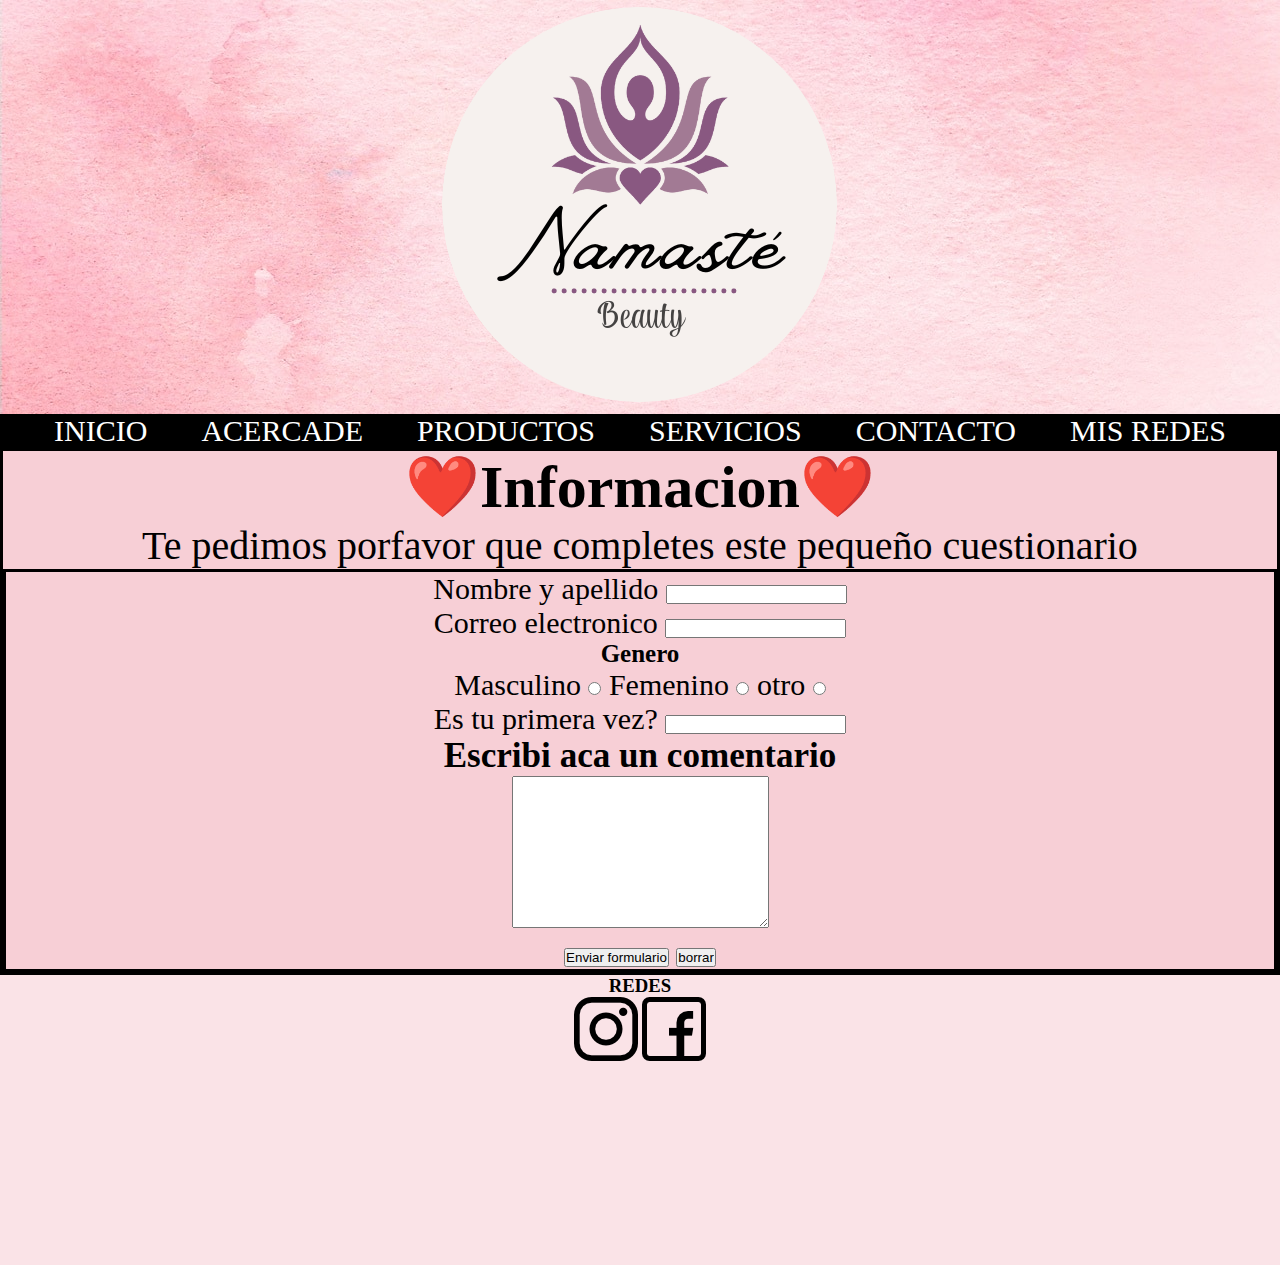
==== pages/beautyycontacto.html @ 4dfcd9db "mi primer commit" ====
<!DOCTYPE html>
<html lang="en">
<head>
    <meta charset="UTF-8">
    <meta http-equiv="X-UA-Compatible" content="IE=edge">
    <meta name="viewport" content="width=device-width, initial-scale=1.0">
    <link rel="stylesheet" href="../css/beautyy.css">
    <title>Contacto</title>
</head>
<body>
    <section class="logo">
        <div>
            <img src="../img/Namaste nuevo logo transparente.png" alt="">
        </div>
    </section>
    <header class="lista">
    <nav>
        <ul>
            <li><a href="../index.html">INICIO</a></li>
            <li><a href="../pages/beautyyacercade.html">ACERCADE</a></li>
            <li><a href="../pages/productosbeautyy.html">PRODUCTOS</a></li>
            <li><a href="../pages/beautyyservicios.html">SERVICIOS</a></li>
            <li><a href="../pages/beautyycontacto.html">CONTACTO</a></li>
            <li><a href="#redessociales">MIS REDES</a></li>
        </ul>
    </nav>
    </header>
    <main class="informacion">
        <section>
        <h2>❤️Informacion❤️</h2>
        <p>Te pedimos porfavor que completes este pequeño cuestionario</p>
    </section>
    <section class="formulario">
    <form action="" method="" enctype="">
        <div>
        <label for="nombreyapellido">Nombre y apellido</label>
        <input type="text" name="nombreyapellido">
    </div>
    <div>
        <label for="correoelectronico">Correo electronico</label>
        <input type="text" name="correoelectronico">
    </div>
    <div>
        <h3 class="genero">Genero</h3>
        <label for="masculino">Masculino</label>
        <input type="radio" name="masculino">
        <label for="femenino">Femenino</label>
        <input type="radio" name="masculino">
        <label for="otro">otro</label>
        <input type="radio" name="otro">
    </div>
    <div>
        <label for="experiencia">Es tu primera vez?</label>
        <input type="text" name="experiencia">
    </div>
    <div>
        <h3>Escribi aca un comentario</h3>
        <textarea name="" id="" cols="30" rows="10"></textarea>
    </div>
    <div>
        <input type="submit" value="Enviar formulario">
        <input type="reset" value="borrar">
    </div>
    </section>
    </main>
    </form> 
        <footer class="Red" id="redessociales">
<h3>REDES</h3>
<div>
<a href="https://www.instagram.com/namastebeautyy/"><img src="../img/logotipo-de-instagram.png" alt=""></a>
        <a href="https://www.facebook.com/profile.php?id=100083014188076"><img src="../img/facebook.png" alt=""></a>
    </div>
</footer>
</body>
</html>
---- css/beautyy.css ----
*{
margin: 0%;
padding: 0%;
box-sizing: border-box;
}

/*BODY*/

body,html{
    width: 100%;
    height: 100%;
}







/*logo*/
.logo div{
    
    text-align: center;
    background-image:url(../img/fondo-color-rosa-agua_69859-14.jpg);
}

/*fixed*/

.fixed{
    position: fixed;
    right: 3%;
    bottom: 20%;
    background-color: antiquewhite;
    font-size: 20px;
    text-align: center;
    width: 200px;
    height: 200px;
    border-radius: 100%;
    box-shadow: 10px 10px 26px 0px rgba(0,0,0,0.75);
-webkit-box-shadow: 10px 10px 26px 0px rgba(0,0,0,0.75);
-moz-box-shadow: 10px 10px 26px 0px rgba(0,0,0,0.75);
}

.fixed div{
    margin-top: 50px;
}

.fixed h4{
    color: black;
}

/*--foto principal de inicio--*/

.Titulos div h2{
    color: white;
    background-color: rgb(247, 149, 165);
    font-style: italic;
    text-align: center;
    border: 3px solid black;
    padding: 10px;
    text-shadow: 4px 3px 0px #7A7A7A, -21px -22px 11px rgba(206,89,55,0);
}

.Titulos div h1{
background-color: rgb(247, 207, 214);
text-align: center;

}

.TituloDos div h2{
    color:white;
    background-color:rgb(247, 149, 165);
    padding: 10px;
    font-style: oblique;
}



/*--FONDO DE BIENVENIDA--*/

.fondo{
    background: linear-gradient(rgba(223, 168, 168, 0.589), rgba(250, 165, 165, 0.541)), url(../img/Fondo\ uñas.jpg);
    /* background-image: url(../img/Fondo\ uñas.jpg); */
    width: 100%;
    height: 100vh;
    background-position: center;
    background-repeat: no-repeat;
    background-size: cover;
    background-attachment: fixed;
}

.fondo h1{
    display: flex;
    flex-direction: column;
    justify-content: center;
    align-items: center;
    color: white;
    font-size: 40px;
    text-shadow: #FFF 0px 0px 5px, #FFF 0px 0px 10px, #FFF 0px 0px 15px, #FF2D95 0px 0px 20px, #FF2D95 0px 0px 30px, #FF2D95 0px 0px 40px, #FF2D95 0px 0px 50px, #FF2D95 0px 0px 75px, 4px 2px 20px #CE5937;
    animation-name: bienvenidos ;

    animation-duration: 3s;

    animation-timing-function: ease-in-out;

    /*animation-delay: ;*/

    /*animation-iteration-count: ;*/

}


/*!KEYFRAME*/
@keyframes bienvenidos {
    from{
    margin-left: 100%;
    width: 300px;

    }
    to{
    margin-left: 0%;
    width: 100%;
    }  
}


@keyframes lista{
from{
    margin-right: 300%;
    width: 800%;
}

to{
    margin-right: 0%;
    width: 110%;

}

}




/*--lista--*/




.lista nav ul{
    display: flex;
    justify-content: space-evenly;
    list-style-type: circle;
    background-color: black;
}

.lista nav ul li a{
    display: flex;
    justify-content: space-around;
    text-decoration: wavy;
    color:white;
    font-size: 30px;
    background-color: black;
    animation-name: lista ;

    animation-duration: 3s;

    animation-timing-function: ease;
}



/*--redes*/

.Redes{
    display: flex;
    justify-content: center;
    align-items: center;
    flex-direction: column;
background-color: rgba(247, 207, 214, 0.582);
width: 100%;
height: 100px;

}

.Redes img{
    transition: 2s;
}

.Redes img:hover{
transform: scale(1.2);
}





/*servicios*/

.servicios{
    background-color: rgb(247, 207, 214);
    display: flex;
    justify-content: center;
}

.servicios  img{
width: 250px;
height: 250px;
}

.servicios div{
    display: inline-block;
    text-align: center;
    margin: 50px;
    border: 3px solid black;
    padding: 2px;
    border-radius: 15px;
    
}

.servicios a{
    text-decoration: none;
    background-color: black;
    color: white;
    font-size: 15px;
    transition-property: font size;
    transition-duration: 2s;
    transition-timing-function: ease-out;
}

.servicios p{
    margin-bottom: 20px;

}


.servicios a:hover{
    font-size: 30px;
}




/*productos*/


.grid-contenedor{
    width: 100%;
    height: 350px;
    background-color:  rgb(247, 207, 214);
}

.grid-contenedor .galeria{
    display: grid;
    grid-template-columns: repeat(2, 1fr);
    grid-template-rows: auto;
    justify-items: center;
    align-items: center;
}



.grid-contenedor .galeria div{
    display: flex;
    flex-direction: column;
    justify-content: center;
    align-items: center;
    width: 50%;
    height: 315px;
    background-color:  rgb(247, 207, 214);
    border: 3px solid black;
    border-radius: 15px;
}


.grid-contenedor .galeria div img{
    width: 50%;
    height: 200px ;
    
}



.producto1{
    background-color: rgb(247, 207, 214);
    display: flex;
    justify-content: center;
}

.producto1 div img{
    width: 250px;
    height: 250px;
}

.producto1 div{
    display: inline-block;
    text-align: center;
    margin: 50px;
    border: 3px solid black;
    padding: 2px;
    border-radius: 15px;
}

.producto1 a{
    text-decoration: none;
    background-color: black;
    color: white;
    font-size: 15px;
    margin: 15%;
    transition-property: font size;
    transition-duration: 2s;
    transition-timing-function: ease-out;
}


.producto1 p{
    text-align: center;
    margin-bottom: 20px;
    
}

.producto1 a:hover{
    font-size: 30px;
}



/*html contacto*/

/*formulario*/

.informacion{
text-align: center;
font-size: 40px;
background-color: rgb(247, 207, 214);
border: 3px solid black;
}

.formulario{
    text-align: center;
    font-size: 30px;
    background-color: rgb(247, 207, 214);
    border: 3px solid black;
    
}

.Red{
    background-color:  rgba(247, 207, 214, 0.582);
    padding-bottom: 200px;
    display: flex;
    flex-direction: column;
    justify-content: center;
    align-items: center;
}

.genero{
    font-size: 25px;
}

/*html productos*/

.TituloProducto{
    color:white;
    background-color:rgb(247, 149, 165);
    padding: 10px;
    font-style: oblique;
    border: 3px solid black;
    text-align: center;
    text-shadow: 4px 3px 0px #7A7A7A, -21px -22px 11px rgba(206,89,55,0);
}









/*productos descripcion*/



.Descripcion h1{
    font-size: 50px;
    text-align: center;
    background-color:rgb(247, 149, 165);
    border: 3px solid black;
    color: white;
    font-style:initial;
    font-style: oblique;
    
}

.Descripcion p{
    display: flex;
justify-content: center;
font-size: 25px;
background-color: rgb(247, 207, 214);
border: 3px solid black;
font-style: italic;
padding: 120px 120px 120px 120px;
}


/*HMTL SERVICIOS*/


.TituloServicios{
    color: white;
    background-color: rgb(247, 149, 165);
    font-style: oblique;
    text-align: center;
    border: 3px solid black;
    padding: 10px;
    text-shadow: 4px 3px 0px #7A7A7A, -21px -22px 11px rgba(206,89,55,0);
}


/*!GRID HTML ACERCA DE*/














/** media queries*/

@media (max-width: 350px){

    .grid-contenedor .galeria div{
        height: 500px;
        width: 100%;
        margin: auto;
        
    }

.logo img{
    width: 100%;
    padding: 3rem;
}

.lista nav ul {
    flex-direction: column;
}


.lista nav ul li a{
    font-size: 1rem;
    
}

.lista nav ul li{
    margin: 8px auto;
}

.fondo{
    height: 70%;
    background:  url(../img/Fondo\ para\ mobile.jpg);
}

.servicios{
    flex-direction: column;
    
}


.servicios img{
    width: 100%;
    height: auto;
}


.producto1{
    flex-direction: column;
}

.producto1 div img{
    width: 100%;
    height: auto;
}


.Descripcion p{
    padding: 2rem;
    font-size: 20px;
}


.fixed{
    display: none;
}

.Redes{
    height: 450px;
}

}
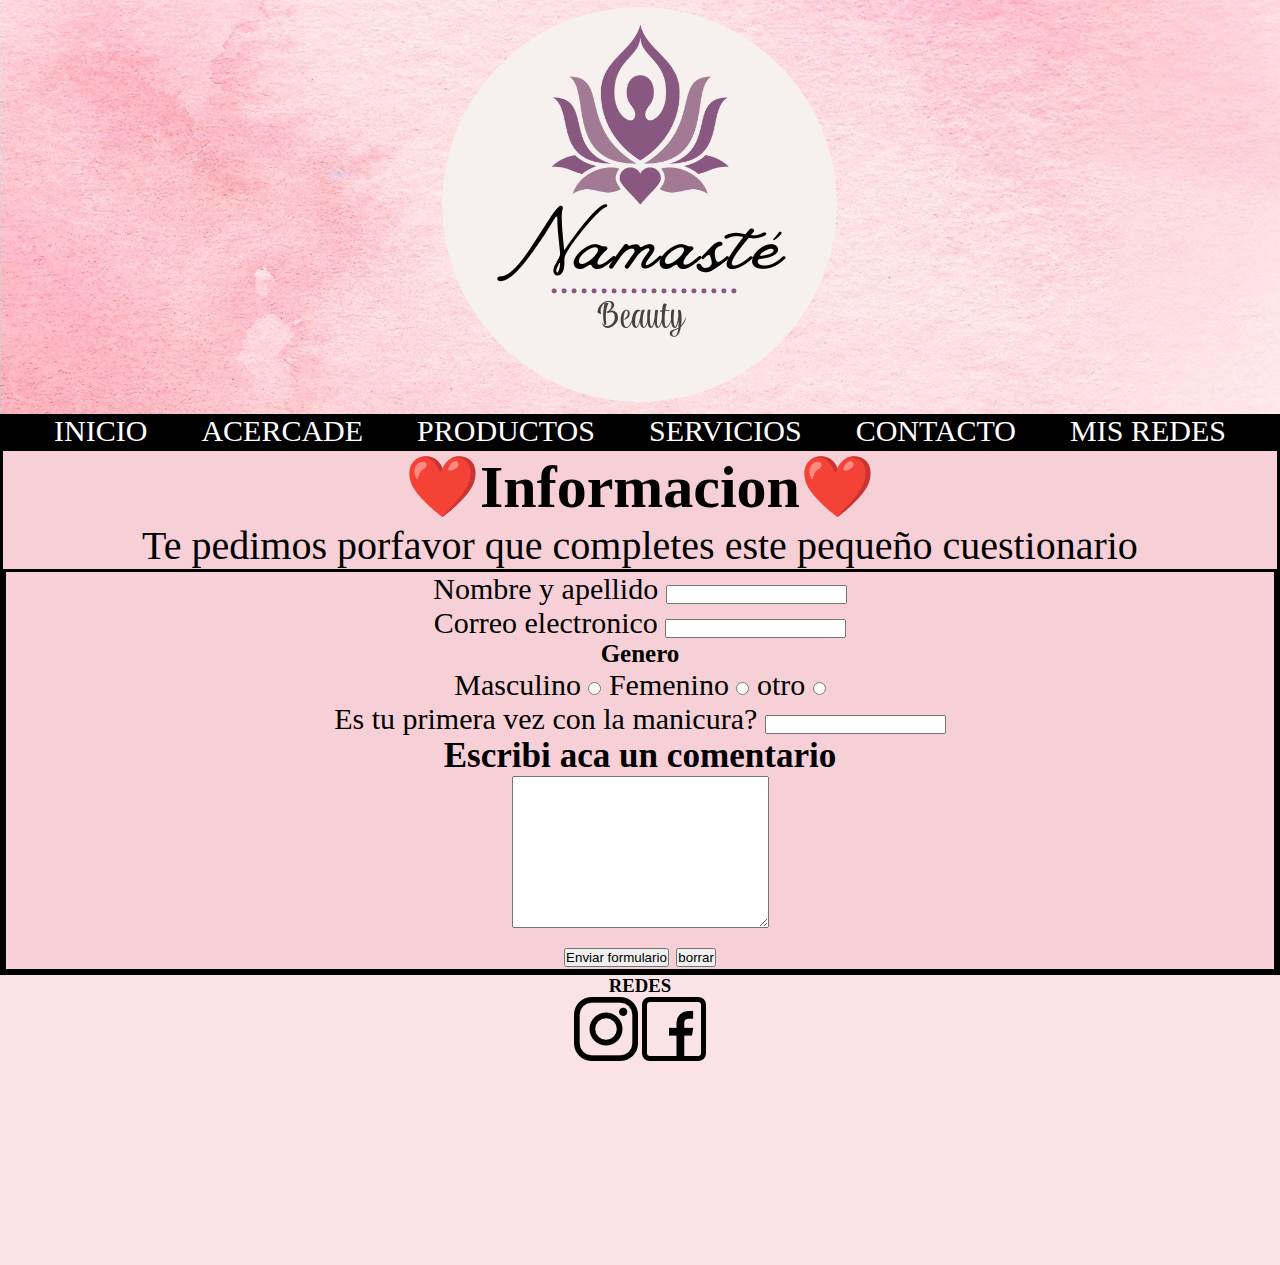
==== commit 3b200b67: "segundo commmit" ====
--- a/pages/beautyycontacto.html
+++ b/pages/beautyycontacto.html
@@ -4,6 +4,7 @@
     <meta charset="UTF-8">
     <meta http-equiv="X-UA-Compatible" content="IE=edge">
     <meta name="viewport" content="width=device-width, initial-scale=1.0">
+    <link href="https://cdn.jsdelivr.net/npm/bootstrap@5.0.2/dist/css/bootstrap.min.css" rel="stylesheet" integrity="sha384-EVSTQN3/azprG1Anm3QDgpJLIm9Nao0Yz1ztcQTwFspd3yD65VohhpuuCOmLASjC" crossorigin="anonymous">
     <link rel="stylesheet" href="../css/beautyy.css">
     <title>Contacto</title>
 </head>
@@ -30,36 +31,36 @@
         <h2>❤️Informacion❤️</h2>
         <p>Te pedimos porfavor que completes este pequeño cuestionario</p>
     </section>
-    <section class="formulario">
-    <form action="" method="" enctype="">
+    <section class="formulario justify-content-center d-flex" >
+    <form action="" method="" enctype="" class="col-lg-4" >
         <div>
         <label for="nombreyapellido">Nombre y apellido</label>
-        <input type="text" name="nombreyapellido">
+        <input type="text" name="nombreyapellido" class="form-control ">
     </div>
     <div>
         <label for="correoelectronico">Correo electronico</label>
-        <input type="text" name="correoelectronico">
+        <input type="text" name="correoelectronico" class="form-control ">
     </div>
     <div>
         <h3 class="genero">Genero</h3>
         <label for="masculino">Masculino</label>
-        <input type="radio" name="masculino">
+        <input type="radio" name="masculino" class="form-check-input">
         <label for="femenino">Femenino</label>
-        <input type="radio" name="masculino">
+        <input type="radio" name="masculino" class="form-check-input">
         <label for="otro">otro</label>
-        <input type="radio" name="otro">
+        <input type="radio" name="otro" class="form-check-input">
     </div>
     <div>
-        <label for="experiencia">Es tu primera vez?</label>
-        <input type="text" name="experiencia">
+        <label for="experiencia">Es tu primera vez con la manicura?</label>
+        <input type="text" name="experiencia" class="form-control">
     </div>
     <div>
         <h3>Escribi aca un comentario</h3>
-        <textarea name="" id="" cols="30" rows="10"></textarea>
+        <textarea name="" id="" cols="30" rows="10" class="form-control"></textarea>
     </div>
     <div>
-        <input type="submit" value="Enviar formulario">
-        <input type="reset" value="borrar">
+        <input type="submit" value="Enviar formulario" class="btn btn-danger">
+        <input type="reset" value="borrar" class="btn btn-danger">
     </div>
     </section>
     </main>
@@ -71,5 +72,6 @@
         <a href="https://www.facebook.com/profile.php?id=100083014188076"><img src="../img/facebook.png" alt=""></a>
     </div>
 </footer>
+<script src="https://cdn.jsdelivr.net/npm/bootstrap@5.0.2/dist/js/bootstrap.bundle.min.js" integrity="sha384-MrcW6ZMFYlzcLA8Nl+NtUVF0sA7MsXsP1UyJoMp4YLEuNSfAP+JcXn/tWtIaxVXM" crossorigin="anonymous"></script>
 </body>
 </html>--- a/css/beautyy.css
+++ b/css/beautyy.css
@@ -352,6 +352,15 @@
     align-items: center;
 }
 
+
+.Red img{
+    transition: 2s;
+}
+
+.Red img:hover{
+transform: scale(1.2);
+}
+
 .genero{
     font-size: 25px;
 }
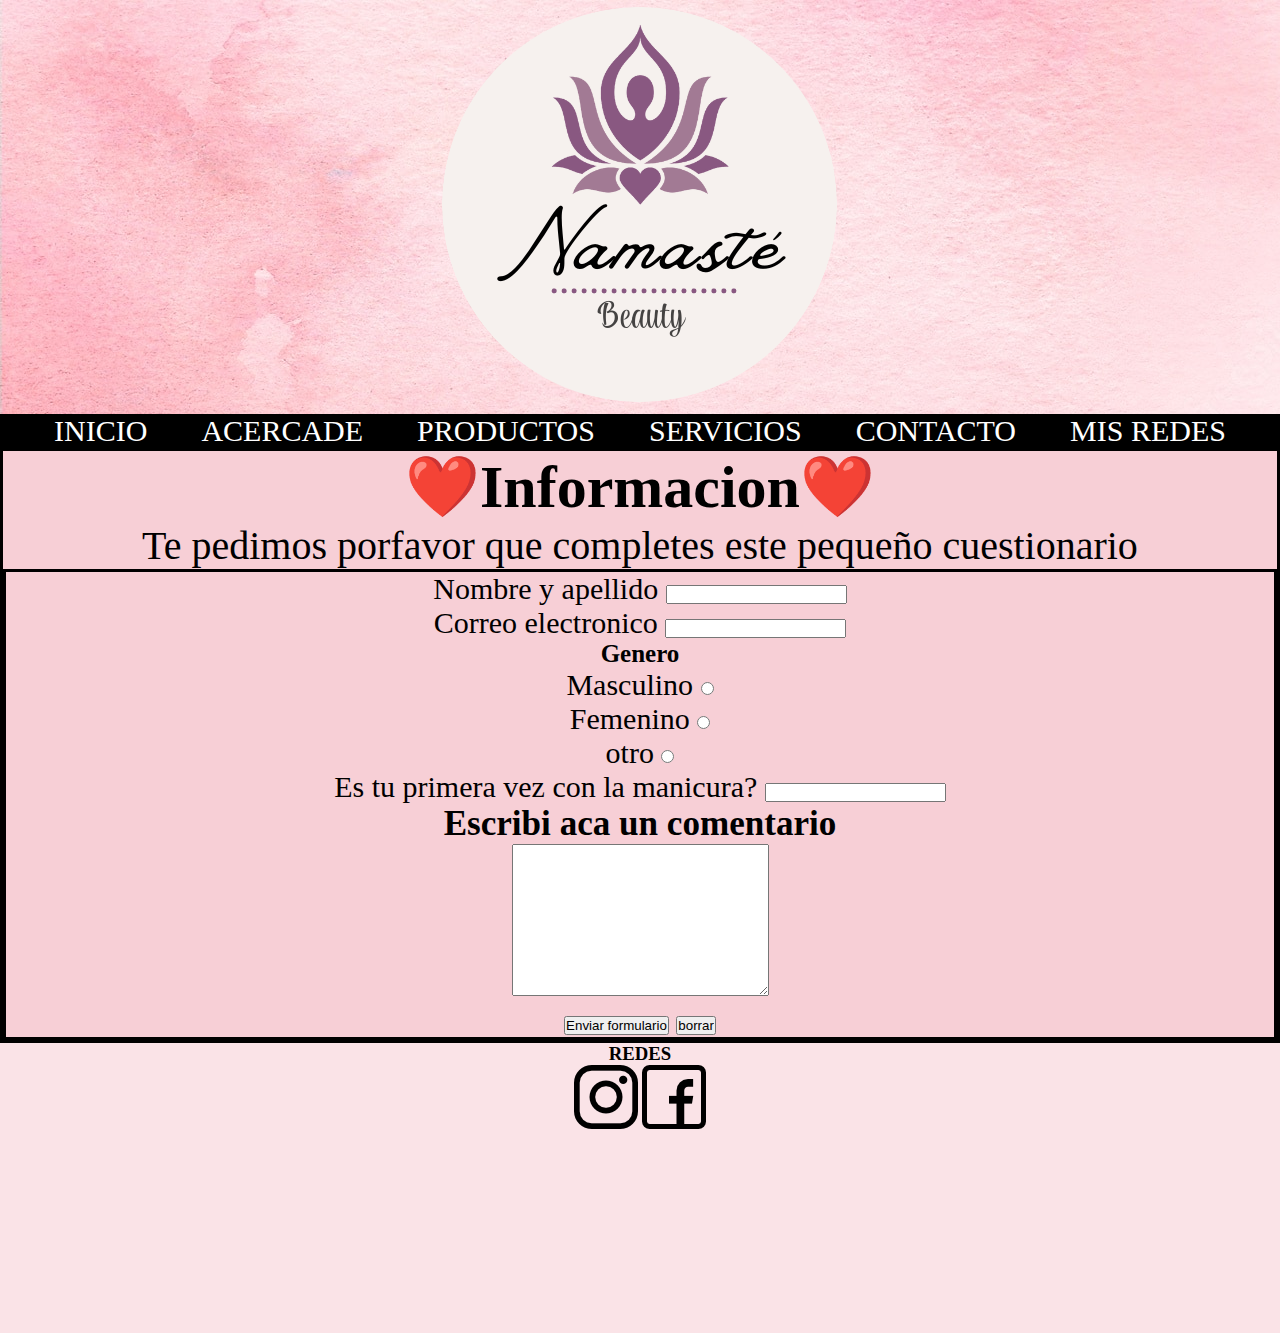
==== commit a01c3495: "tercer commit" ====
--- a/pages/beautyycontacto.html
+++ b/pages/beautyycontacto.html
@@ -43,12 +43,18 @@
     </div>
     <div>
         <h3 class="genero">Genero</h3>
+        <div>
         <label for="masculino">Masculino</label>
         <input type="radio" name="masculino" class="form-check-input">
+    </div>
+    <div>
         <label for="femenino">Femenino</label>
         <input type="radio" name="masculino" class="form-check-input">
+    </div>
+    <div>
         <label for="otro">otro</label>
         <input type="radio" name="otro" class="form-check-input">
+    </div>
     </div>
     <div>
         <label for="experiencia">Es tu primera vez con la manicura?</label>
